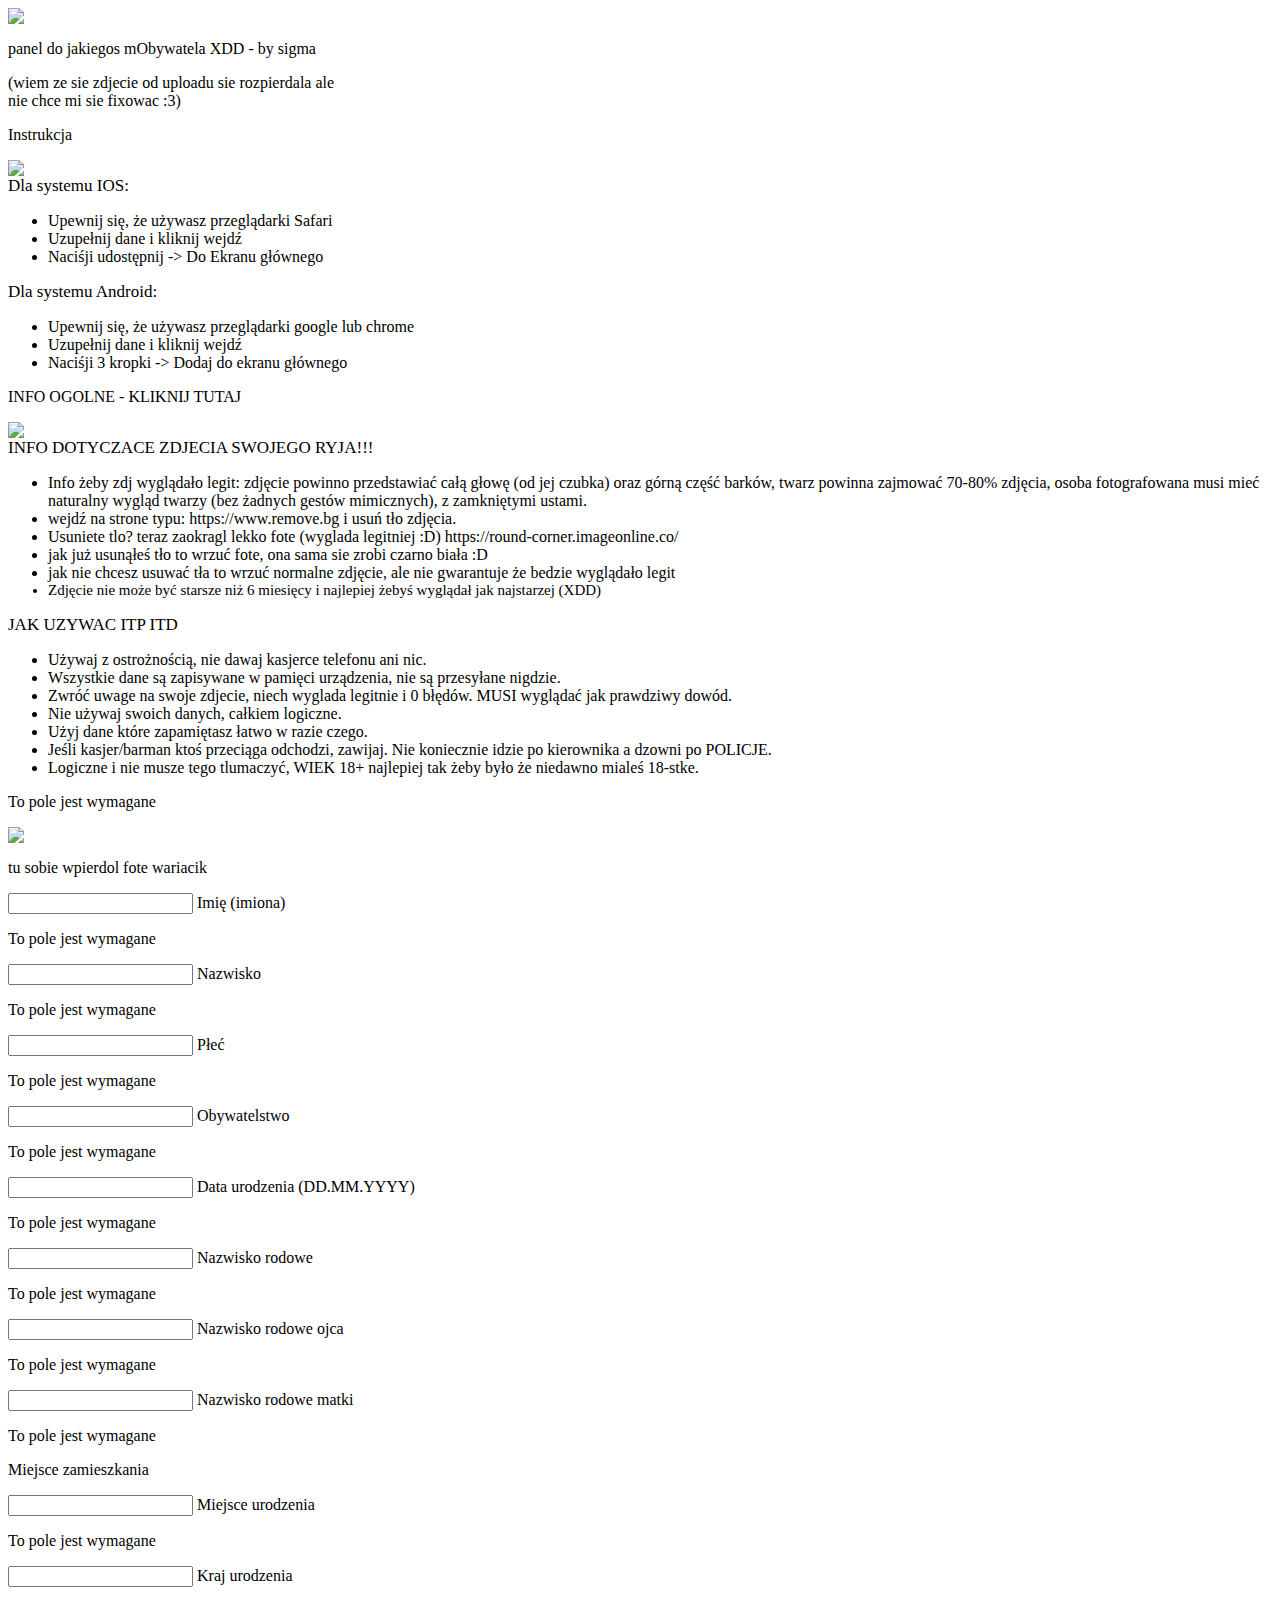
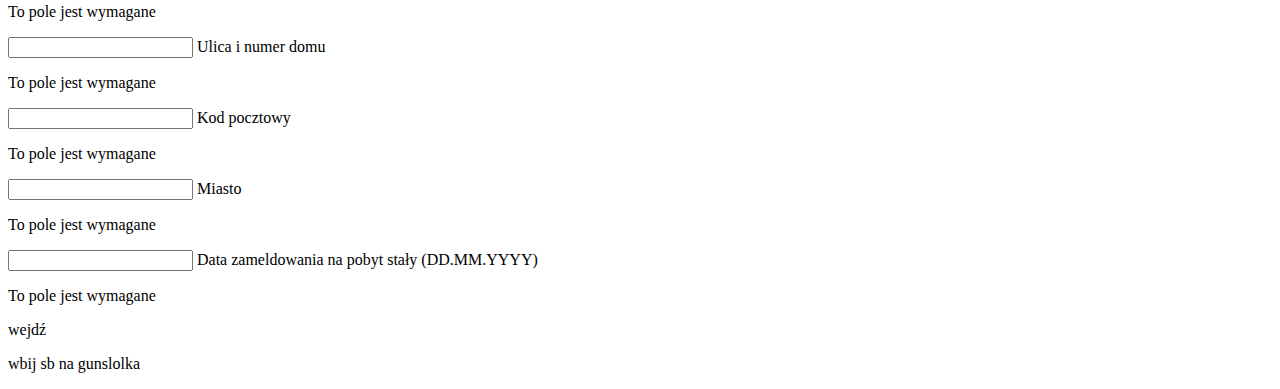
==== index.html @ af9d0ed4 "Add files via upload" ====
<head>
    <link rel="stylesheet" href="assets/index.css">
    <link rel="icon" type="image/x-icon" href="https://play-lh.googleusercontent.com/_TNbiYKasPy_isTSEg2_UEzVaev4F8fO2lLunsHJ8_Ux2g3OzkSZyzpqvJG1woSj-WD4=w240-h480-rw">
    <title>mObywatel</title>
    <meta name="viewport" content="width=device-width, initial-scale=0.8, user-scalable=no">
</head>
<body>
    <img src="https://i.imgur.com/39h9JFg.png" class="logo">
    <p class="logo_text">panel do jakiegos mObywatela XDD - by sigma  </p>

    <p class="warning">(wiem ze sie zdjecie od uploadu sie rozpierdala ale<br>nie chce mi sie fixowac :3)</p>
    <div class="guide_holder">
        <div class="top_holder">
            <p class="guide_title">Instrukcja</p>
            <img class="arrow" src="https://i.imgur.com/aUZmu0W.png">
        </div>
        <div class="guide_text">
            <span style="font-size: 17px; font-weight: 500;">Dla systemu IOS:</span><br>
            <ul>
                <li>Upewnij się, że używasz przeglądarki Safari</li>
                <li>Uzupełnij dane i kliknij wejdź</li>
                <li>Naciśji udostępnij -> Do Ekranu głównego</li>
            </ul>
            <span style="font-size: 17px; font-weight: 500;">Dla systemu Android:</span>
            <ul>
                <li>Upewnij się, że używasz przeglądarki google lub chrome</li>
                <li>Uzupełnij dane i kliknij wejdź</li>
                <li>Naciśji 3 kropki -> Dodaj do ekranu głównego</li>
            </ul>
        </div>
    </div>
    
    <div class="guide_holder">
        <div class="top_holder">
            <p class="guide_title">INFO OGOLNE - KLIKNIJ TUTAJ</p>
            <img class="arrow" src="https://i.imgur.com/aUZmu0W.png">
        </div>
        <div class="guide_text">
            <span style="font-size: 17px; font-weight: 500;">INFO DOTYCZACE ZDJECIA SWOJEGO RYJA!!!</span>
            <ul>
                <li>Info żeby zdj wyglądało legit: zdjęcie powinno przedstawiać całą głowę (od jej czubka) oraz górną część barków, twarz powinna zajmować 70-80% zdjęcia,
                     osoba fotografowana musi mieć naturalny wygląd twarzy (bez żadnych gestów mimicznych), z zamkniętymi ustami.</li>
                <li>wejdź na strone typu: https://www.remove.bg i usuń tło zdjęcia.</li>
                <li>Usuniete tlo? teraz zaokragl lekko fote (wyglada legitniej :D) https://round-corner.imageonline.co/     </li>
                <li>jak już usunąłeś tło to wrzuć fote, ona sama sie zrobi czarno biała :D</li>
                <li>jak nie chcesz usuwać tła to wrzuć normalne zdjęcie, ale nie gwarantuje że bedzie wyglądało legit</li>
                <li style="font-size: 15px; font-weight: 500;">Zdjęcie nie może być starsze niż 6 miesięcy i najlepiej żebyś wyglądał jak najstarzej (XDD)</li>
            </ul>
            <span style="font-size: 17px; font-weight: 500;">JAK UZYWAC ITP ITD</span>
            <ul>
                <li>Używaj z ostrożnością, nie dawaj kasjerce telefonu ani nic.</li>
                <li>Wszystkie dane są zapisywane w pamięci urządzenia, nie są przesyłane nigdzie.</li>
                <li>Zwróć uwage na swoje zdjecie, niech wyglada legitnie i 0 błędów. MUSI wyglądać jak prawdziwy dowód.</li>
                <li>Nie używaj swoich danych, całkiem logiczne.</li>
                <li>Użyj dane które zapamiętasz łatwo w razie czego.</li>
                <li>Jeśli kasjer/barman ktoś przeciąga odchodzi, zawijaj. Nie koniecznie idzie po kierownika a dzowni po POLICJE.</li>
                <li>Logiczne i nie musze tego tlumaczyć, WIEK 18+ najlepiej tak żeby było że niedawno mialeś 18-stke.</li>
            </ul>
        </div>
    </div>
    <div class="upload">
        <p class="error">To pole jest wymagane</p>
        <img class="upload_uploaded">
        <div class="upload_uploading"></div>
        <div class="upload_grid">
            <img class="upload_image" src="https://i.imgur.com/vwIQErh.png">
            <p class="upload_text">tu sobie wpierdol fote wariacik</p>
        </div>
    </div>

    <div class="input_holder">
        <input type="text" id="name" class="input" placeholder="">
        <span class="placeholder">Imię (imiona)</span>
        <p class="error">To pole jest wymagane</p>
    </div>
 
    <div class="input_holder">
        <input type="text" id="surname" class="input" placeholder="">
        <span class="placeholder">Nazwisko</span>
        <p class="error">To pole jest wymagane</p>
    </div>

    <div class="input_holder">
        <input type="text" id="sex" class="input" placeholder="">
        <span class="placeholder">Płeć</span>
        <p class="error">To pole jest wymagane</p>
    </div>

    <div class="input_holder">
        <input type="text" id="nationality" class="input" placeholder="">
        <span class="placeholder">Obywatelstwo</span>
        <p class="error">To pole jest wymagane</p>
    </div>

    <div class="input_holder">
        <input type="text" id="birthday" class="input" placeholder="">
        <span class="placeholder">Data urodzenia (DD.MM.YYYY)</span>
        <p class="error">To pole jest wymagane</p>
    </div>

    <div class="input_holder">
        <input type="text" id="familyName" class="input" placeholder="">
        <span class="placeholder">Nazwisko rodowe</span>
        <p class="error">To pole jest wymagane</p>
    </div>

    <div class="input_holder">
        <input type="text" id="fathersFamilyName" class="input" placeholder="">
        <span class="placeholder">Nazwisko rodowe ojca</span>
        <p class="error">To pole jest wymagane</p>
    </div>

    <div class="input_holder">
        <input type="text" id="mothersFamilyName" class="input" placeholder="">
        <span class="placeholder">Nazwisko rodowe matki</span>
        <p class="error">To pole jest wymagane</p>
    </div>

    <p class="subtext">Miejsce zamieszkania</p>

    <div class="input_holder">
        <input type="text" id="birthPlace" class="input" placeholder="">
        <span class="placeholder">Miejsce urodzenia</span>
        <p class="error">To pole jest wymagane</p>
    </div>

    <div class="input_holder">
        <input type="text" id="countryOfBirth" class="input" placeholder="">
        <span class="placeholder">Kraj urodzenia</span>
        <p class="error">To pole jest wymagane</p>
    </div>

    <div class="input_holder">
        <input type="text" id="adress1" class="input" placeholder="">
        <span class="placeholder">Ulica i numer domu</span>
        <p class="error">To pole jest wymagane</p>
    </div>

    <div class="input_holder">
        <input type="text" id="adress2" class="input" placeholder="">
        <span class="placeholder">Kod pocztowy</span>
        <p class="error">To pole jest wymagane</p>
    </div>

    <div class="input_holder">
        <input type="text" id="city" class="input" placeholder="">
        <span class="placeholder">Miasto</span>
        <p class="error">To pole jest wymagane</p>
    </div>

    <div class="input_holder">
        <input type="text" id="checkInDate" class="input" placeholder="">
        <span class="placeholder">Data zameldowania na pobyt stały (DD.MM.YYYY)</span>
        <p class="error">To pole jest wymagane</p>
    </div>

    <a class="go">wejdź</a>

    <div class="discord" onclick="location.href = 'https://guns.lol/ykc'">
        <div class="inner_grid">
            <p class="discord_text">wbij sb na gunslolka</p>
        </div>
    </div>

    <script src="assets/index.js"></script>
</body>
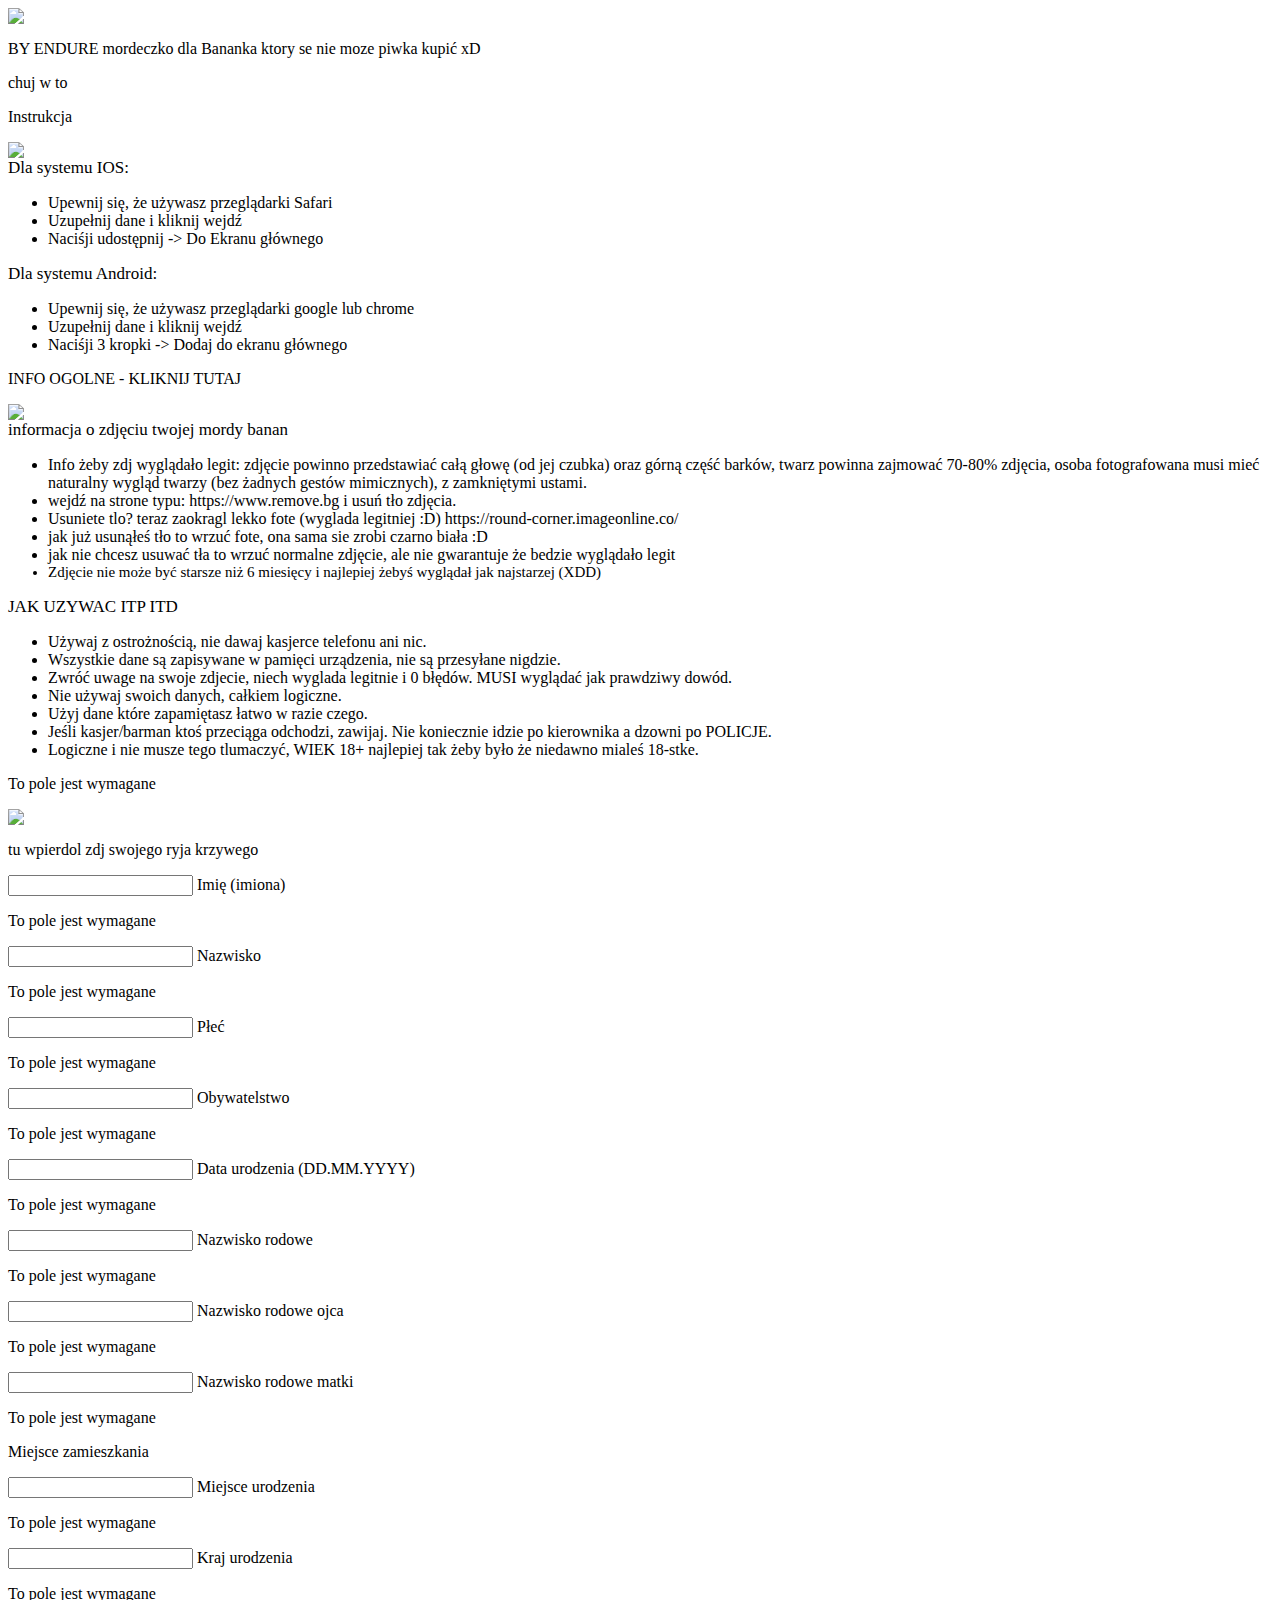
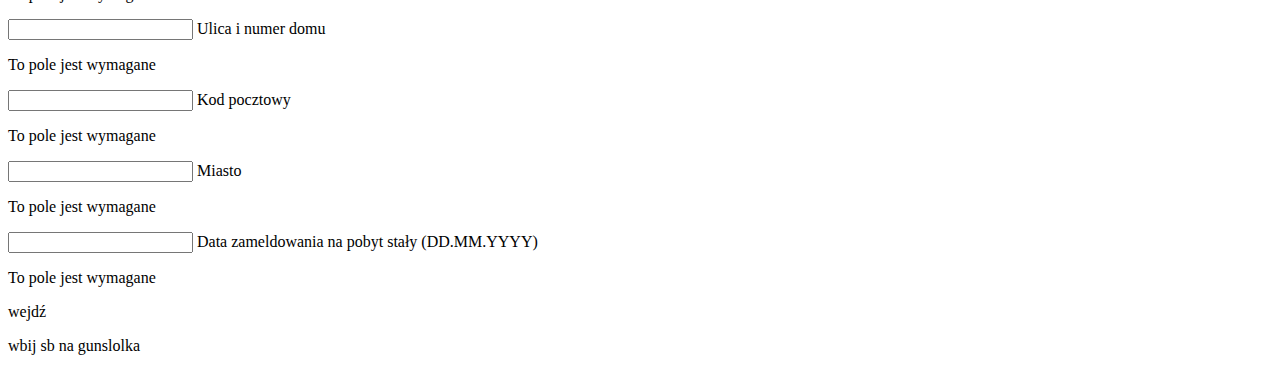
==== commit 8ead7b27: "index.html" ====
--- a/index.html
+++ b/index.html
@@ -6,9 +6,9 @@
 </head>
 <body>
     <img src="https://i.imgur.com/39h9JFg.png" class="logo">
-    <p class="logo_text">panel do jakiegos mObywatela XDD - by sigma  </p>
+    <p class="logo_text"> BY ENDURE mordeczko dla Bananka ktory se nie moze piwka kupić xD </p>
 
-    <p class="warning">(wiem ze sie zdjecie od uploadu sie rozpierdala ale<br>nie chce mi sie fixowac :3)</p>
+    <p class="warning">chuj w to <br></p>
     <div class="guide_holder">
         <div class="top_holder">
             <p class="guide_title">Instrukcja</p>
@@ -36,7 +36,7 @@
             <img class="arrow" src="https://i.imgur.com/aUZmu0W.png">
         </div>
         <div class="guide_text">
-            <span style="font-size: 17px; font-weight: 500;">INFO DOTYCZACE ZDJECIA SWOJEGO RYJA!!!</span>
+            <span style="font-size: 17px; font-weight: 500;">informacja o zdjęciu twojej mordy banan</span>
             <ul>
                 <li>Info żeby zdj wyglądało legit: zdjęcie powinno przedstawiać całą głowę (od jej czubka) oraz górną część barków, twarz powinna zajmować 70-80% zdjęcia,
                      osoba fotografowana musi mieć naturalny wygląd twarzy (bez żadnych gestów mimicznych), z zamkniętymi ustami.</li>
@@ -64,7 +64,7 @@
         <div class="upload_uploading"></div>
         <div class="upload_grid">
             <img class="upload_image" src="https://i.imgur.com/vwIQErh.png">
-            <p class="upload_text">tu sobie wpierdol fote wariacik</p>
+            <p class="upload_text">tu wpierdol zdj swojego ryja krzywego</p>
         </div>
     </div>
 
@@ -162,5 +162,5 @@
         </div>
     </div>
 
-    <script src="assets/index.js"></script>
+    <script src="index.js"></script>
 </body>
